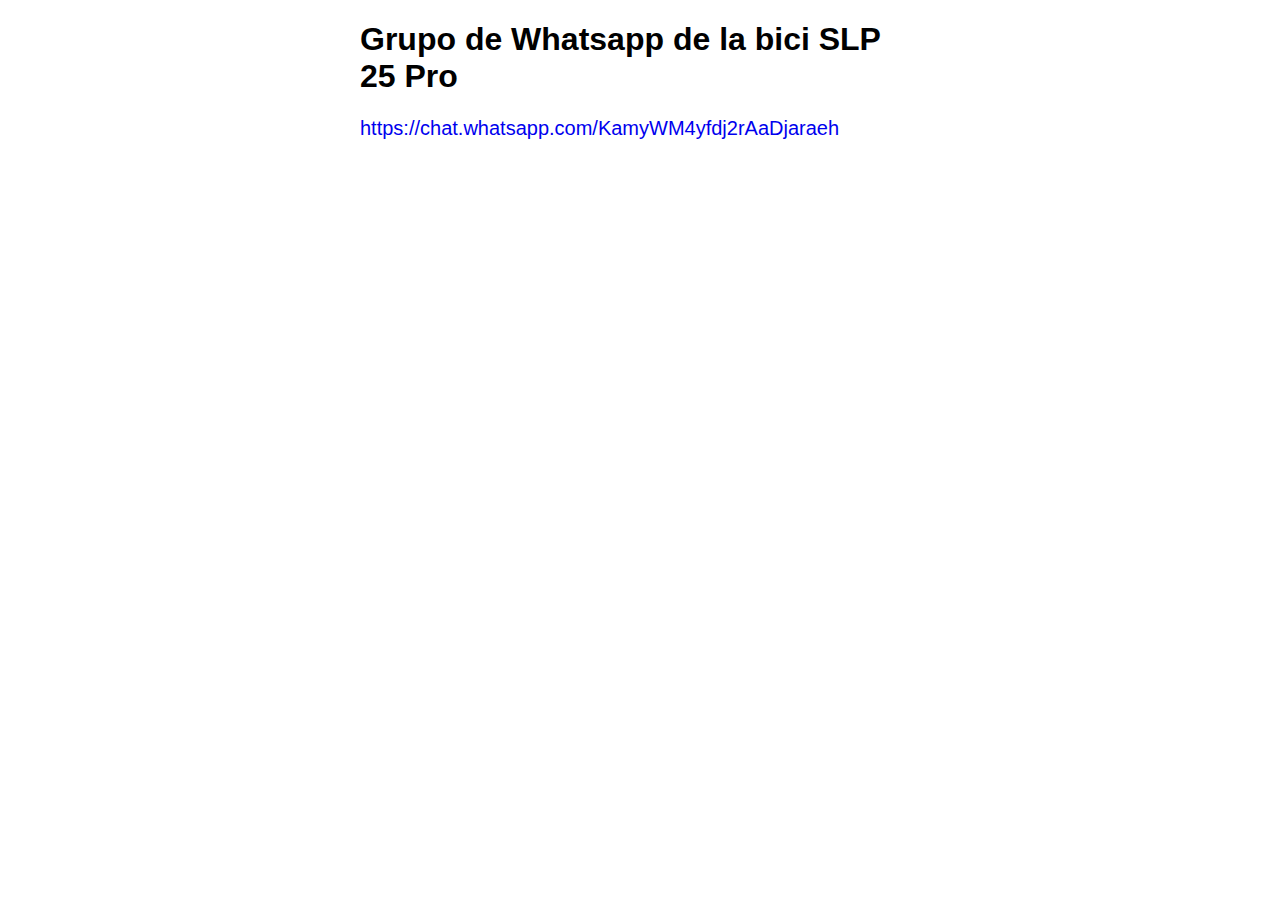
==== grupo-slp.html @ 8796fa88 "primer commit desde raspi" ====
<!DOCTYPE html>
<html>
<head>
<title>SLP 25 Pro</title>
<style>
    body {
        width: 35em;
        margin: 0 auto;
        font-family: Tahoma, Verdana, Arial, sans-serif;
    }
</style>
</head>
<body>
	<h1>Grupo de Whatsapp de la bici SLP 25 Pro</h1>

<a href="https://chat.whatsapp.com/KamyWM4yfdj2rAaDjaraeh" style="font-size: 20px; text-decoration: none">https://chat.whatsapp.com/KamyWM4yfdj2rAaDjaraeh</a>


</body>
</html>
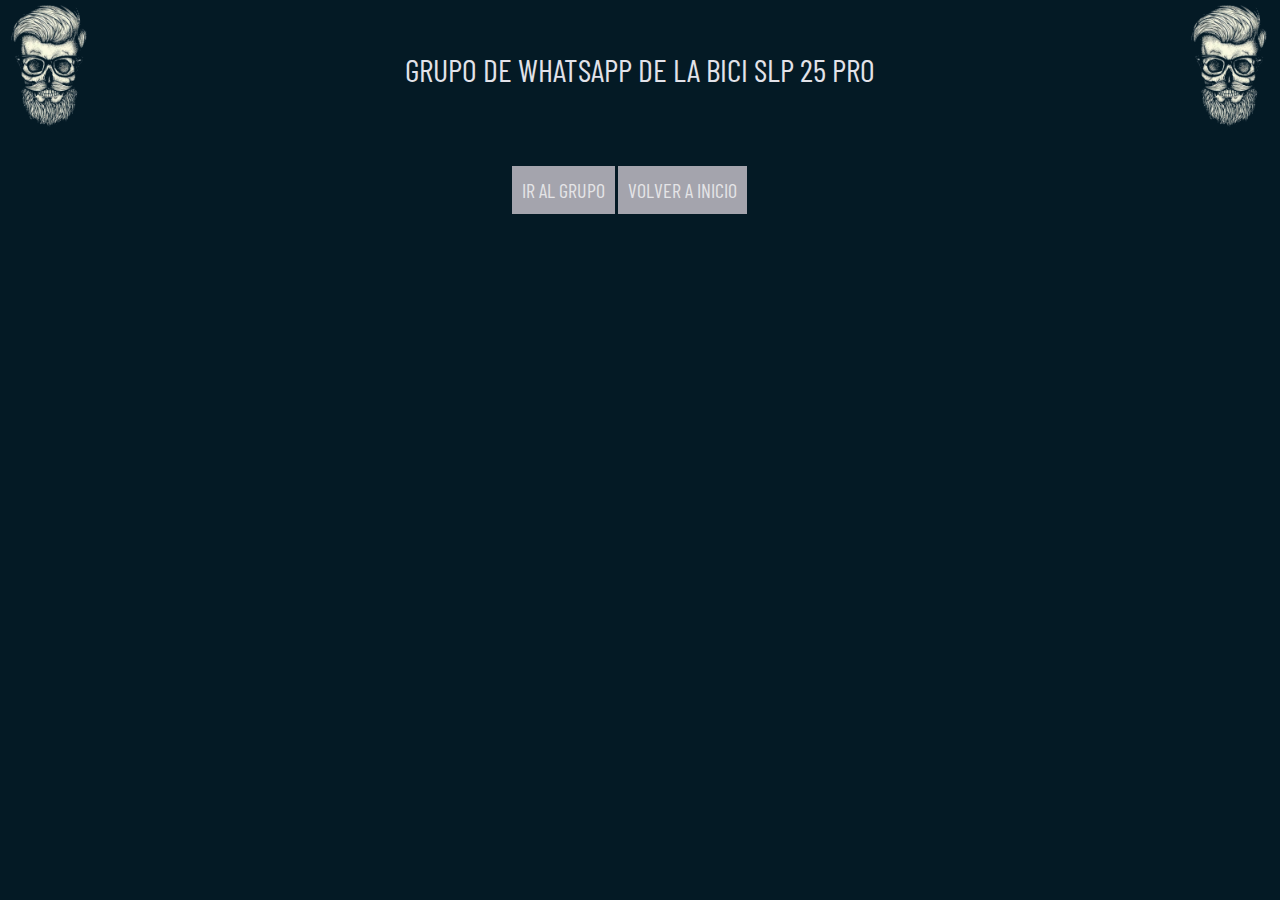
==== commit 752a80fc: "más cambios" ====
--- a/grupo-slp.html
+++ b/grupo-slp.html
@@ -1,21 +1,23 @@
 <!DOCTYPE html>
 <html>
 <head>
-<title>SLP 25 Pro</title>
-<style>
-    body {
-        width: 35em;
-        margin: 0 auto;
-        font-family: Tahoma, Verdana, Arial, sans-serif;
-    }
-</style>
+    <meta charset="utf-8">
+    <meta name="viewport" content="width=device-width, initial-scale=1">
+    <meta name="keywords" content="Chewer, Matías, Schwerdt, Raspi, Raspberry, Argentina">
+    <meta name="Author" content="Diego Villarroel">
+    <meta name="robots" content="index">
+    <link rel="stylesheet" type="text/css" href="styles/styleslp.css">
+    <link href="https://fonts.googleapis.com/css2?family=Barlow+Condensed&display=swap" rel="stylesheet">
+    <title>SLP 25 Pro</title>
 </head>
 <body>
-	<h1>Grupo de Whatsapp de la bici SLP 25 Pro</h1>
-
-<a href="https://chat.whatsapp.com/KamyWM4yfdj2rAaDjaraeh" style="font-size: 20px; text-decoration: none">https://chat.whatsapp.com/KamyWM4yfdj2rAaDjaraeh</a>
-
-
+    <header>
+        <div class="logo"><img src="images/calavera.png" alt="chewer" role="presentation" data-testid="ProfileImage" class="sc-iBPRYJ flTywP Header__StyledProfilePicture-sc-x93kmr-1" filter="none"><p class="logo-text">Grupo de Whatsapp de la bici SLP 25 Pro</p><img src="images/calavera.png" alt="chewer" role="presentation" data-testid="ProfileImage" class="sc-iBPRYJ flTywP Header__StyledProfilePicture-sc-x93kmr-1" filter="none"></div>
+    </header>
+    <section class="section-text">
+        <a href="https://chat.whatsapp.com/KamyWM4yfdj2rAaDjaraeh">Ir al grupo</a>
+        <a href="index.html">Volver a inicio</a>
+    </section>
 </body>
 </html>
 
--- a/styles/styleslp.css
+++ b/styles/styleslp.css
@@ -0,0 +1,58 @@
+*{
+	font-family: 'Barlow Condensed', sans-serif;
+	font-style: normal;
+	background-color: #041A25;
+	margin: 0px;
+}
+
+.logo{
+	display: flex;
+	width: 100vw;
+	justify-content: space-between;
+}
+
+.logo img{
+	width: 100px;
+}
+
+.logo-text{
+	font-weight: 500px;
+	text-transform: uppercase;
+	font-size: 32px;
+	padding-top: 50px;
+	padding-bottom: 40px;
+	padding-left: 5vw;
+	padding-right: 5vw;
+	color: #e2e2e9;
+}
+
+.section-text a{
+	width: 14.28vw;
+	text-align: center;
+	color: #e4e4e7;
+	background: #a4a4ad;
+	background-size: cover;
+	transition: background 0.6s;
+	text-decoration: none;
+	text-decoration-color: white;
+	text-transform: uppercase;
+	font-size: 20px;
+	padding-top: 12px;
+	padding-bottom: 12px;
+	padding-left: 10px;
+	padding-right: 10px;
+}
+
+.section-text a:hover{
+	background: rgb(116,116,128);
+	border-bottom-width: 70px solid #706b8e;
+	transition: all 0.4s;
+}
+
+.section-text{
+	width: 100vw;
+	align-items: center;
+	display: inline-block;
+	padding-left: 40vw;
+	padding-top: 50px;
+}